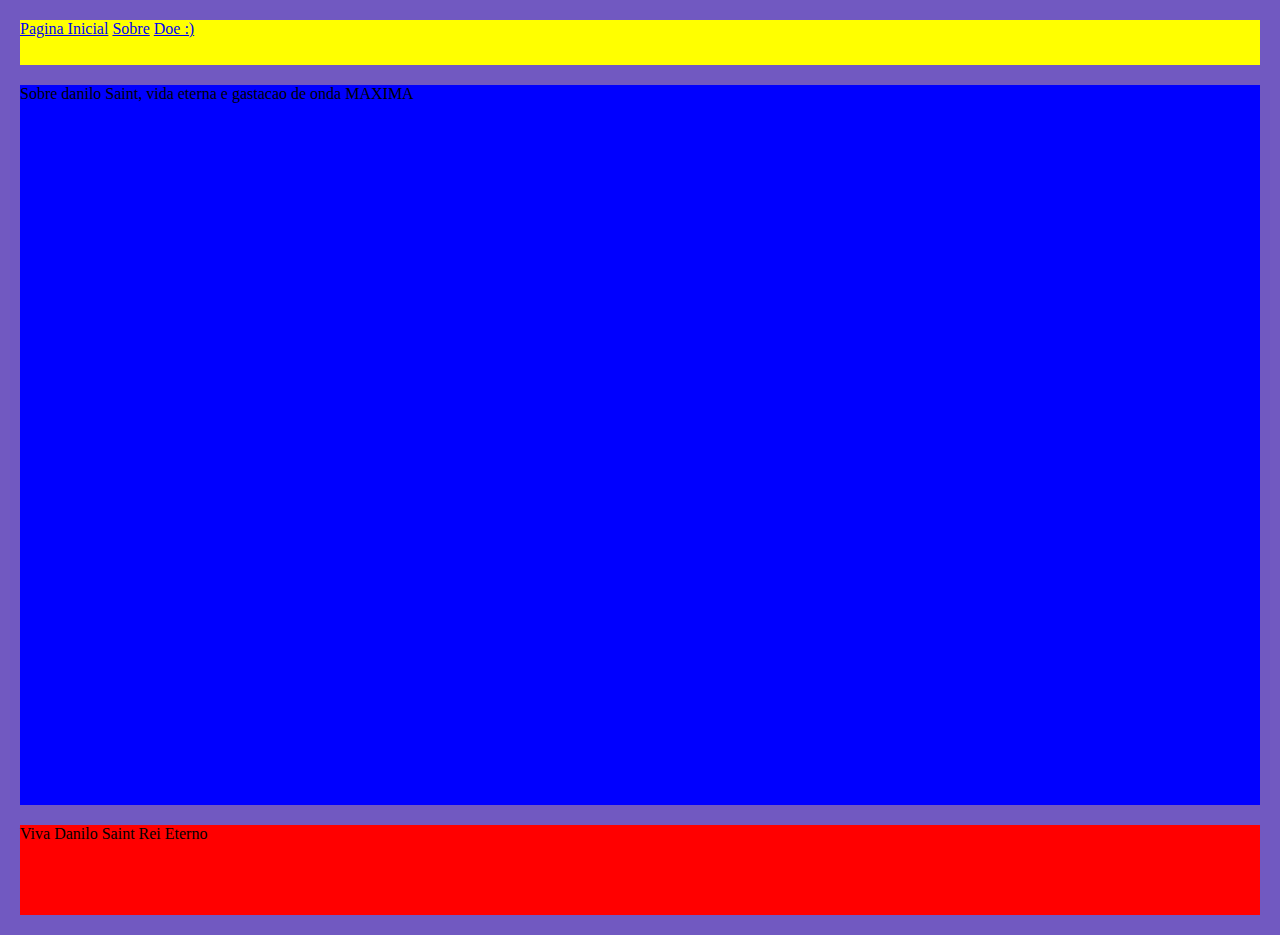
==== src/index.html @ 28f9ae17 "Create index.html" ====
<!DOCTYPE html>
<head>
    <title>Danilo Saint's</title>
    <link rel="stylesheet" type="text/css" href="css/index.css">
</head>
<body>
    <div class="main-container">
        <header class="nav-bar">
            <a href="index.html">Pagina Inicial</a>
            <a href="sobre.html">Sobre</a>
            <a href="doe.html">Doe :)</a>
        </header>
        <main> Sobre danilo Saint, vida eterna e gastacao de onda MAXIMA </main>
        <footer>Viva Danilo Saint Rei Eterno</footer>

    </div>
</body>
---- src/css/index.css ----
html, body{
    /*configuracoes inicias padrao*/
    margin:10px; /* espacamento de 10 da margem em todas as direcoes*/
    padding:0;
    box-sizing:border-box;
    background: #7159c1;
  }

header{
    background: yellow;
}
main{
    background: blue;
}
footer{
    background: red;
}
.main-container{
    display:grid; /*seta como grid a div*/
    grid-template-columns: 1fr ; /* duas colunas, sendo uma de tamanho 3 e a outra de tamanho 1*/
    grid-template-rows: 5vh 80vh 10vh; /* tres linhas, tamanhos 10,70 e 10, respectivamente*/
    grid-gap: 20px; /*bordas tanto nas linhas quantos nas colunas*/
    }
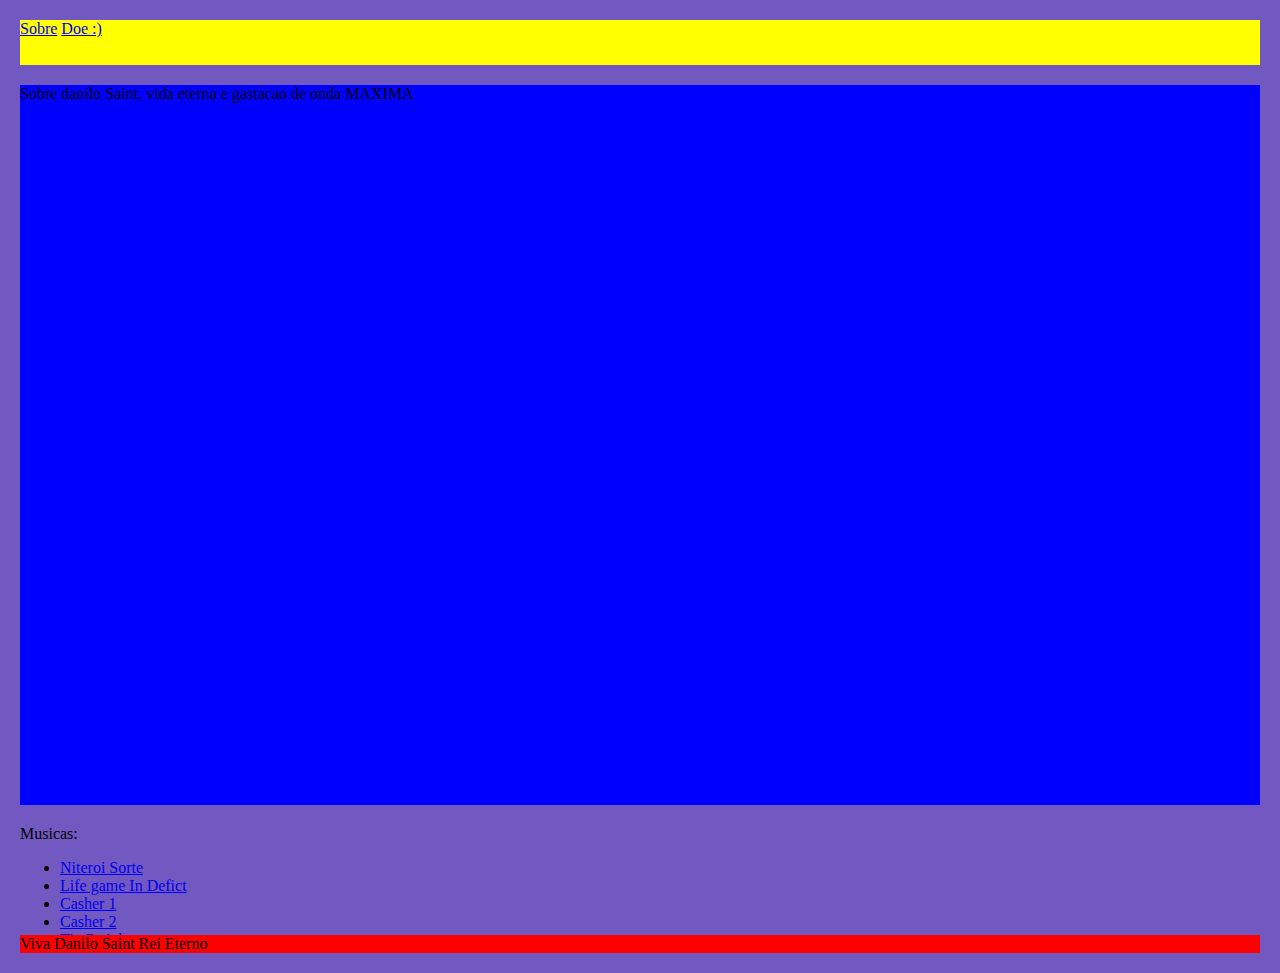
==== commit 604f68c7: "feature: list to musics" ====
--- a/src/index.html
+++ b/src/index.html
@@ -6,11 +6,19 @@
 <body>
     <div class="main-container">
         <header class="nav-bar">
-            <a href="index.html">Pagina Inicial</a>
             <a href="sobre.html">Sobre</a>
             <a href="doe.html">Doe :)</a>
         </header>
         <main> Sobre danilo Saint, vida eterna e gastacao de onda MAXIMA </main>
+        <aside> Musicas:
+            <ul>
+                <li><a href="niteroi-sorte.html" >Niteroi Sorte</a></li>
+                <li> <a href="life-game.html" >Life game In Defict</a></li>
+                <li> <a href="casher1.html" >Casher 1</a></li>
+                <li> <a href="casher2.html" >Casher 2</a></li>
+                <li> <a href="tio-patinhas.html" >Tio Patinhas</a></li>
+            </ul>
+        </aside>
         <footer>Viva Danilo Saint Rei Eterno</footer>
 
     </div>
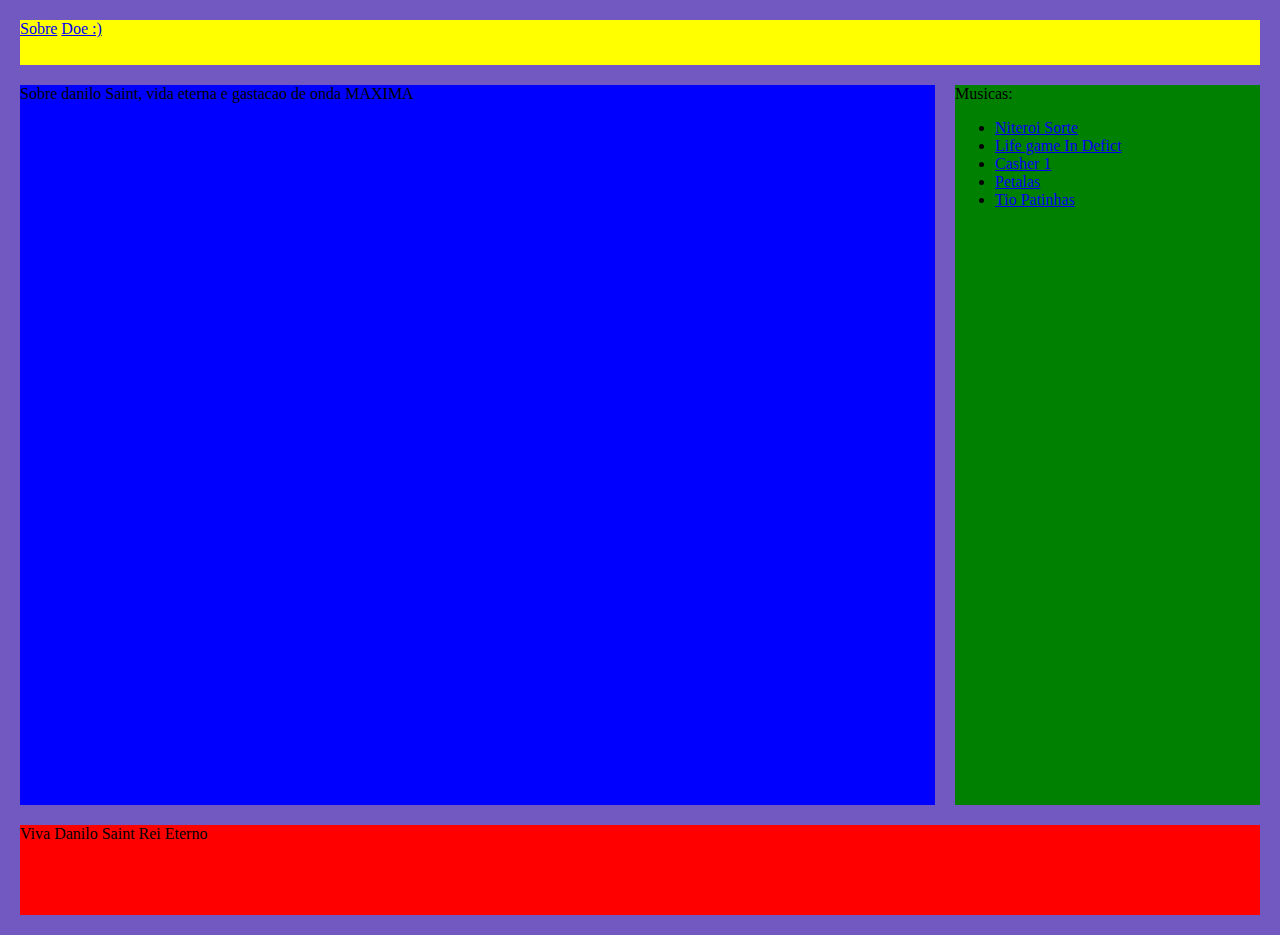
==== commit ec54ea30: "fix: removed chaser 2 and put in petalas" ====
--- a/src/index.html
+++ b/src/index.html
@@ -15,7 +15,7 @@
                 <li><a href="niteroi-sorte.html" >Niteroi Sorte</a></li>
                 <li> <a href="life-game.html" >Life game In Defict</a></li>
                 <li> <a href="casher1.html" >Casher 1</a></li>
-                <li> <a href="casher2.html" >Casher 2</a></li>
+                <li> <a href="petalas.html" >Petalas</a></li>
                 <li> <a href="tio-patinhas.html" >Tio Patinhas</a></li>
             </ul>
         </aside>
--- a/src/css/index.css
+++ b/src/css/index.css
@@ -8,16 +8,28 @@
 
 header{
     background: yellow;
+    grid-area: header;
 }
 main{
     background: blue;
+    grid-area: main;
+}
+aside{
+    background: green;
+    grid-area: aside;
 }
 footer{
     background: red;
+    grid-area: footer;
 }
+
 .main-container{
     display:grid; /*seta como grid a div*/
-    grid-template-columns: 1fr ; /* duas colunas, sendo uma de tamanho 3 e a outra de tamanho 1*/
+    grid-template-columns: 3fr 1fr ; /* duas colunas, sendo uma de tamanho 3 e a outra de tamanho 1*/
     grid-template-rows: 5vh 80vh 10vh; /* tres linhas, tamanhos 10,70 e 10, respectivamente*/
     grid-gap: 20px; /*bordas tanto nas linhas quantos nas colunas*/
-    }
+
+    grid-template-areas:"header header"
+                        "main aside"
+                        "footer footer"
+}
